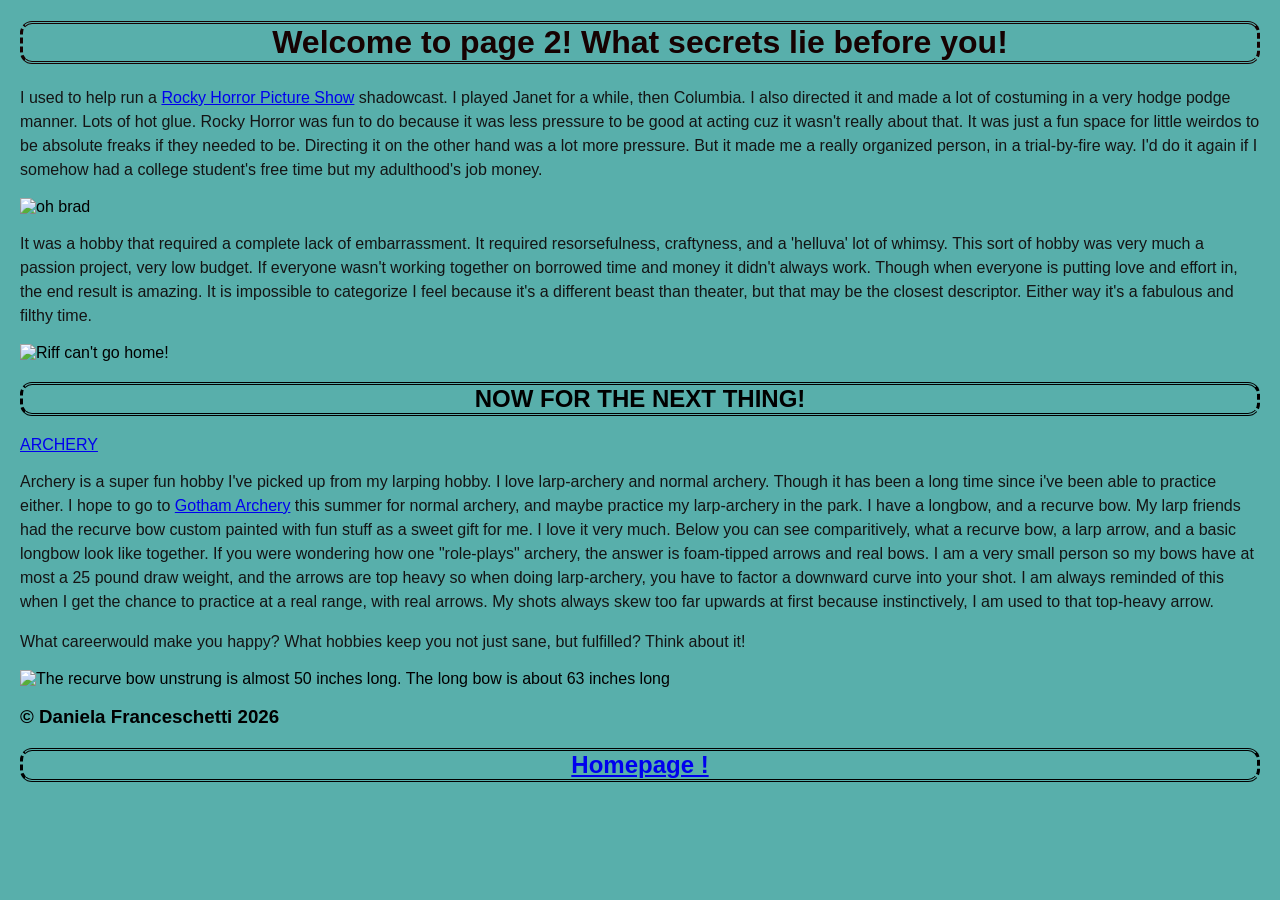
==== page2.html @ 975a1683 "Add files via upload" ====
<!DOCTYPE html>
<html lang="en">
<head>
    <meta charset="UTF-8">
    <meta name="viewport" content="width=device-width, initial-scale=1.0">
    <title>page 2</title> 
    <style>
        body {
            font-family: 'Franklin Gothic Medium', 'Arial Narrow', Arial, sans-serif, sans-serif;
            background-color: #58afab;
            margin: 20px;
        }
        h1 {
            color: #160202;text-align: center
        }
        p {
            color: #141414;
            line-height: 1.5;
        }
        h1 {
  border-style: double dashed double dashed;
  border-radius: 12px;
  text-align: center;
}

        h2 {
  border-style: double dashed double dashed;
  border-radius: 12px;
  text-align: center;
        }
    </style>
</head><body>
        <h1>Welcome to page 2! What secrets lie before you!</h1>
        <p>
            I used to help run a <a href="https://en.wikipedia.org/wiki/The_Rocky_Horror_Picture_Show"a>Rocky Horror Picture Show</a> shadowcast. I played Janet for a while, then Columbia. I also directed it and made a lot of costuming in a very hodge podge manner.
            Lots of hot glue. Rocky Horror was fun to do because it was less pressure to be good at acting cuz it wasn't really about that. 
            It was just a fun space for little weirdos to be absolute freaks if they needed to be. Directing it on the other hand was a lot more pressure. 
            But it made me a really organized person, in a trial-by-fire way. I'd do it again if I somehow had a college student's free time but my adulthood's job money. 
        </p>
        <img src="images/OhBrad.jpg" height="500" title="oh brad">
        <p> It was a hobby that required a complete lack of embarrassment. It required resorsefulness, craftyness, and a 'helluva' lot of whimsy. This sort of hobby was very much a passion project, very low budget.
            If everyone wasn't working together on borrowed time and money it didn't always work. Though when everyone is putting love and effort in, the end result is amazing.
            It is impossible to categorize I feel because it's a different beast than theater, but that may be the closest descriptor. Either way it's a fabulous and filthy time.
        </p>
        <img src="images/sadriffraff.jpg" height="500" title="Riff can't go home!">
        <h2>NOW FOR THE NEXT THING!</h2>
        <a href="https://en.wikipedia.org/wiki/Archery"a>ARCHERY</a>
        <p>Archery is a super fun hobby I've picked up from my larping hobby. I love larp-archery and normal archery.
            Though it has been a long time since i've been able to practice either. I hope to go to <a href="https://www.got-archery.com/"a>Gotham Archery</a> this summer for normal archery, and maybe practice my larp-archery in the park.
            I have a longbow, and a recurve bow. My larp friends had the recurve bow custom painted with fun stuff as a sweet gift for me. I love it very much. Below you can see comparitively, what a recurve bow, a larp arrow, and a basic longbow look like together.
            If you were wondering how one "role-plays" archery, the answer is foam-tipped arrows and real bows. I am a very small person so my bows have at most a 25 pound draw weight, and the arrows are top heavy so when doing larp-archery, you have to factor a downward curve into your shot.
            I am always reminded of this when I get the chance to practice at a real range, with real arrows. My shots always skew too far upwards at first because instinctively, I am used to that top-heavy arrow. 
        </p>
        <p>What careerwould make you happy? What hobbies keep you not just sane, but fulfilled? Think about it!</p>
    <img src="images/bows.jpg" height="600" title="Pretending to be Legolas" alt="The recurve bow unstrung is almost 50 inches long. The long bow is about 63 inches long">
<h3>© Daniela Franceschetti 2026</h3>
    <div class="footer"><h2><a href="index.html">Homepage !</a></h2></div>
 </html><body>
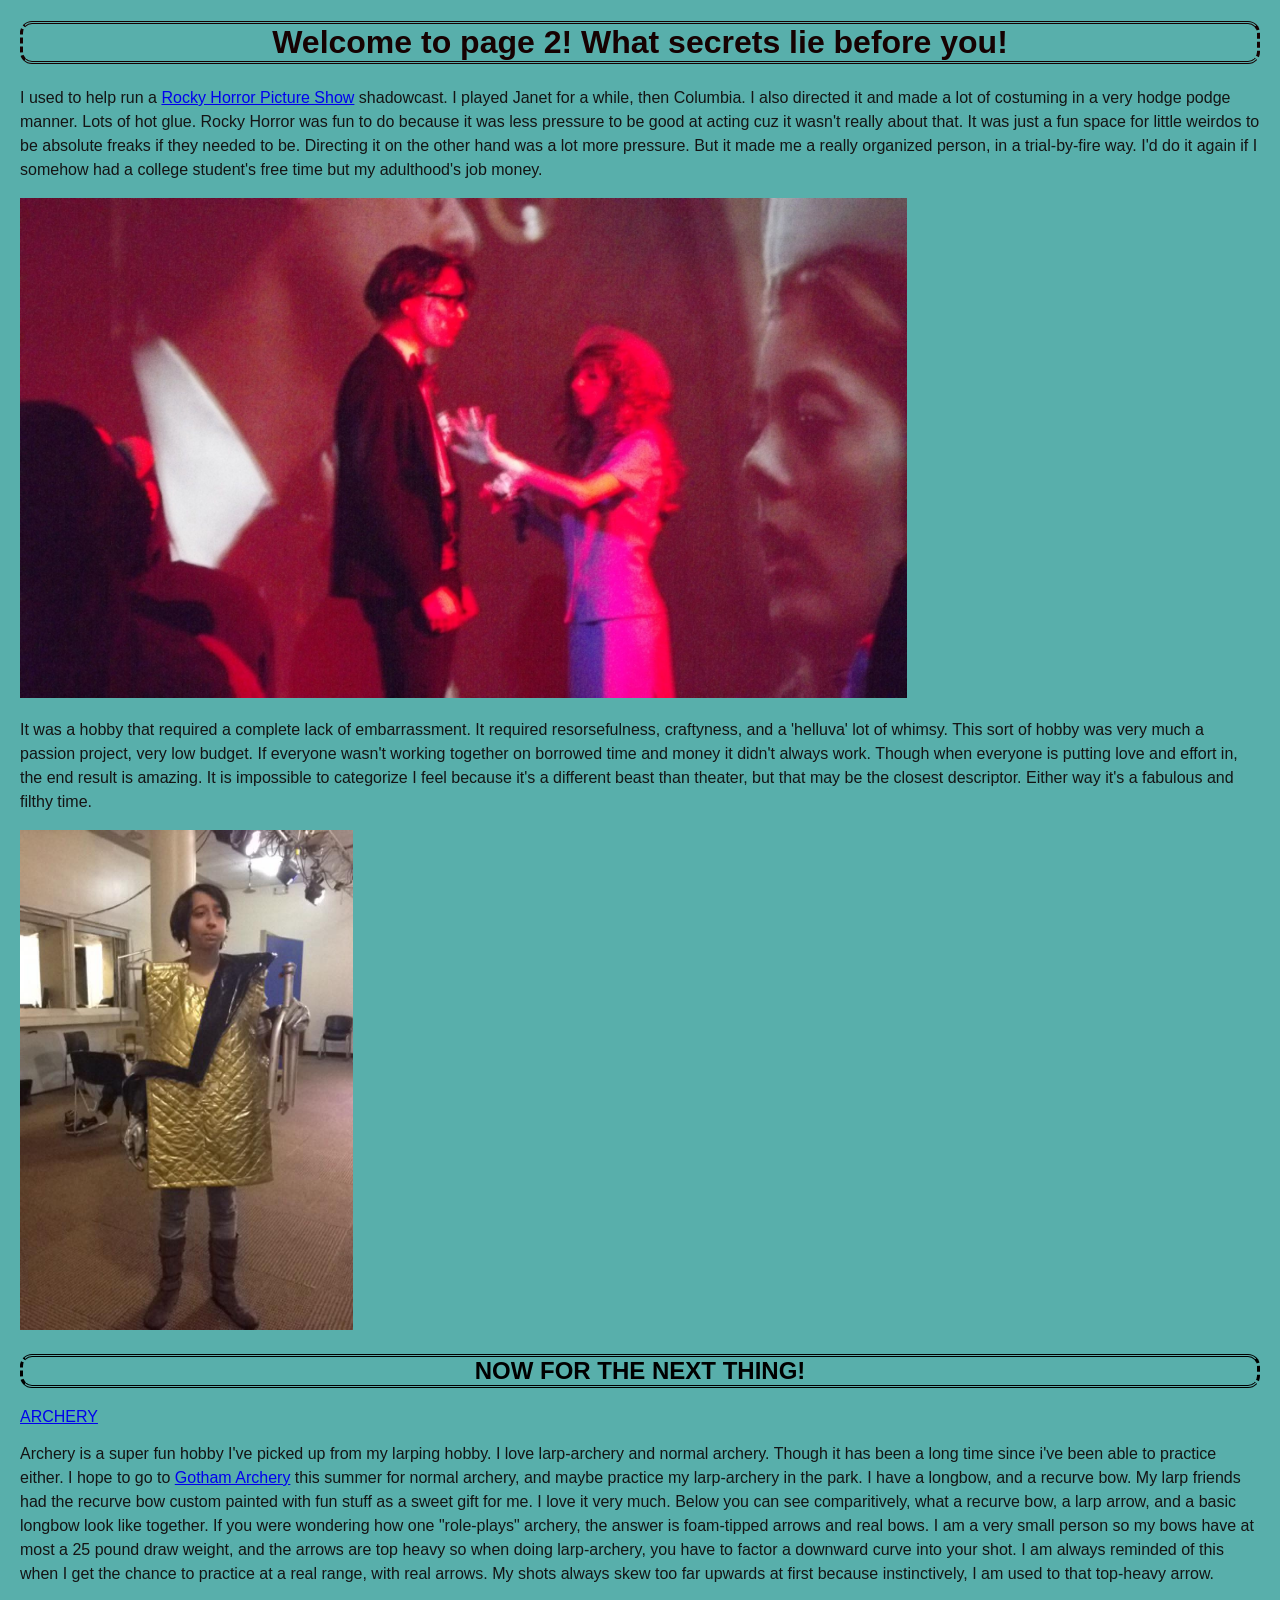
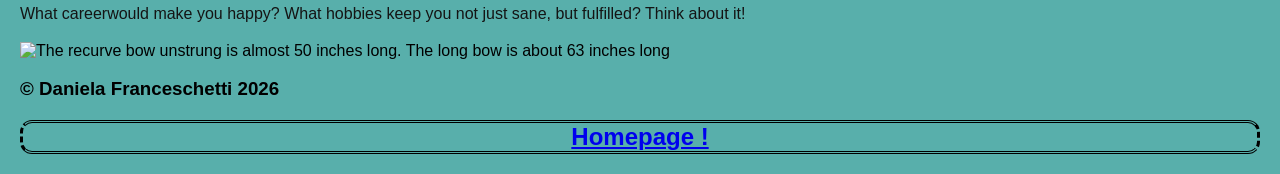
==== commit 347c4ec1: "Update page2.html" ====
--- a/page2.html
+++ b/page2.html
@@ -37,12 +37,12 @@
             It was just a fun space for little weirdos to be absolute freaks if they needed to be. Directing it on the other hand was a lot more pressure. 
             But it made me a really organized person, in a trial-by-fire way. I'd do it again if I somehow had a college student's free time but my adulthood's job money. 
         </p>
-        <img src="images/OhBrad.jpg" height="500" title="oh brad">
+        <img src="OhBrad.jpg" height="500" title="oh brad">
         <p> It was a hobby that required a complete lack of embarrassment. It required resorsefulness, craftyness, and a 'helluva' lot of whimsy. This sort of hobby was very much a passion project, very low budget.
             If everyone wasn't working together on borrowed time and money it didn't always work. Though when everyone is putting love and effort in, the end result is amazing.
             It is impossible to categorize I feel because it's a different beast than theater, but that may be the closest descriptor. Either way it's a fabulous and filthy time.
         </p>
-        <img src="images/sadriffraff.jpg" height="500" title="Riff can't go home!">
+        <img src="sadriffraff.jpg" height="500" title="Riff can't go home!">
         <h2>NOW FOR THE NEXT THING!</h2>
         <a href="https://en.wikipedia.org/wiki/Archery"a>ARCHERY</a>
         <p>Archery is a super fun hobby I've picked up from my larping hobby. I love larp-archery and normal archery.
@@ -52,7 +52,7 @@
             I am always reminded of this when I get the chance to practice at a real range, with real arrows. My shots always skew too far upwards at first because instinctively, I am used to that top-heavy arrow. 
         </p>
         <p>What careerwould make you happy? What hobbies keep you not just sane, but fulfilled? Think about it!</p>
-    <img src="images/bows.jpg" height="600" title="Pretending to be Legolas" alt="The recurve bow unstrung is almost 50 inches long. The long bow is about 63 inches long">
+    <img src="bows.jpg" height="600" title="Pretending to be Legolas" alt="The recurve bow unstrung is almost 50 inches long. The long bow is about 63 inches long">
 <h3>© Daniela Franceschetti 2026</h3>
     <div class="footer"><h2><a href="index.html">Homepage !</a></h2></div>
- </html><body> + </html><body> 
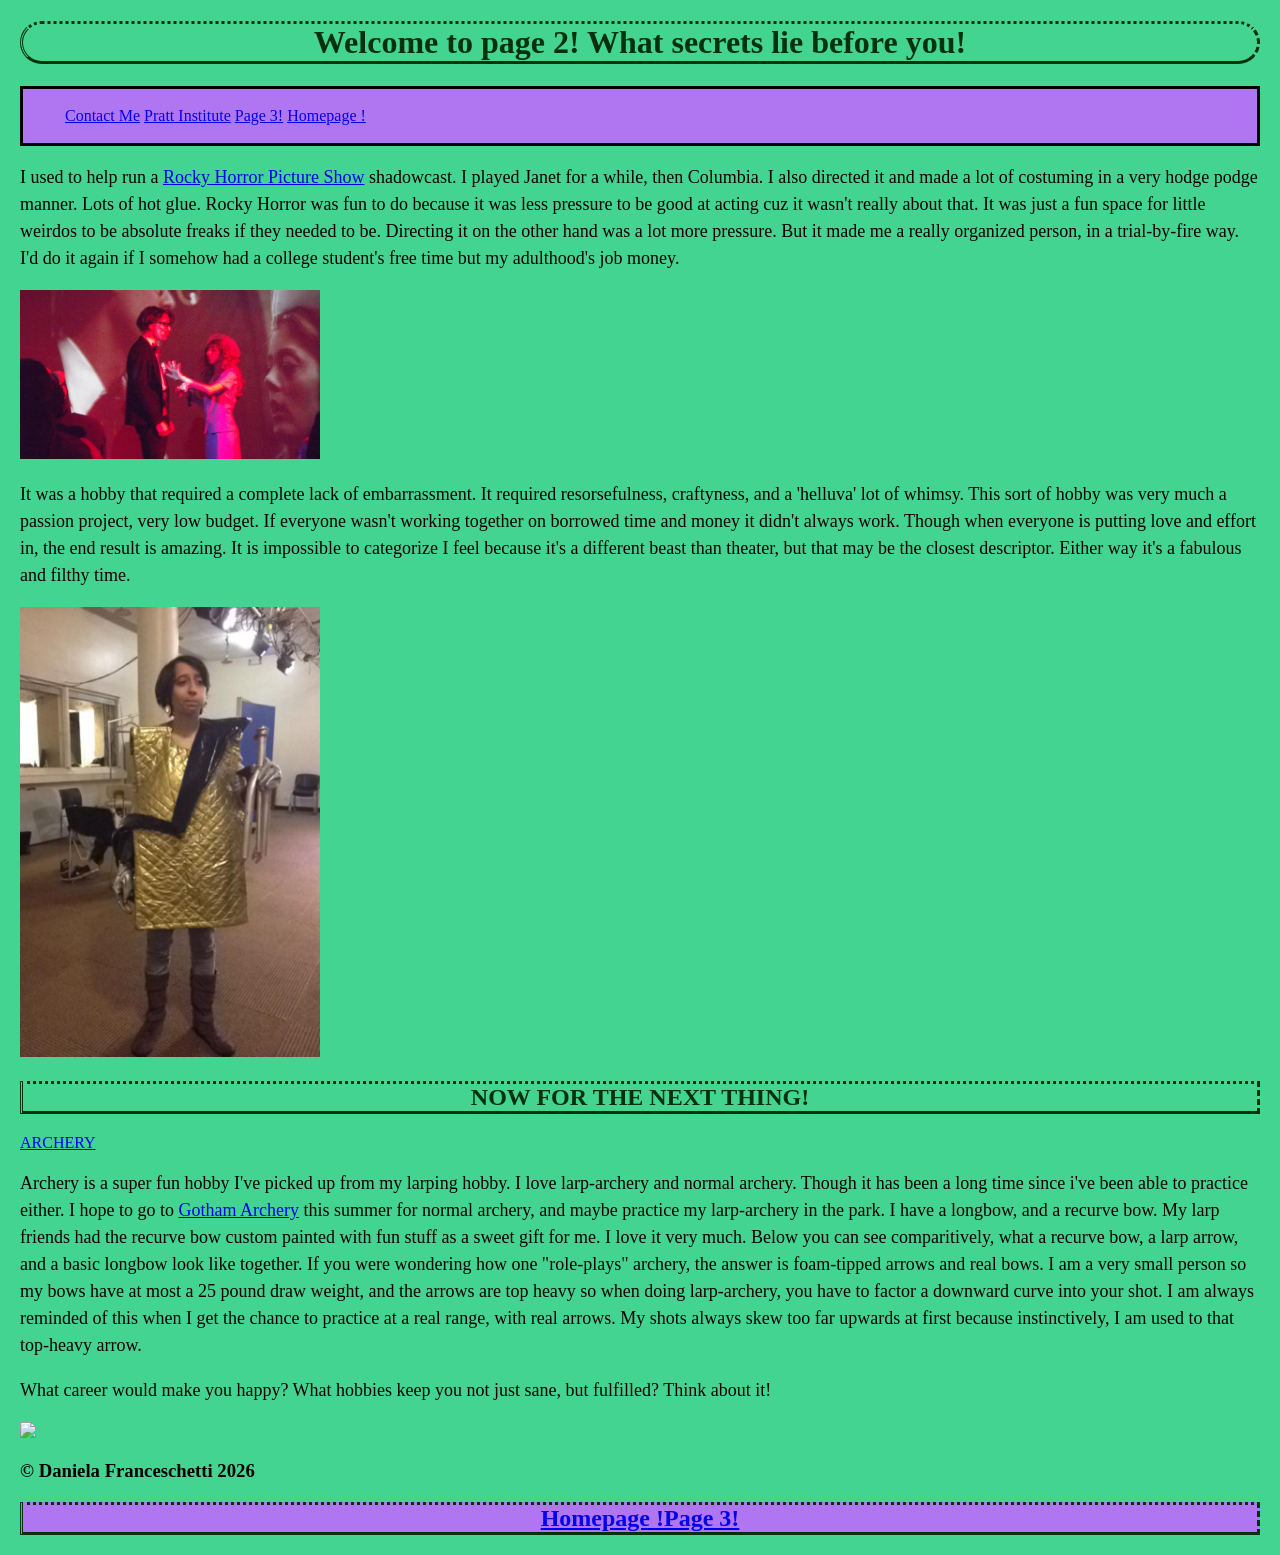
==== commit b15e3144: "Add files via upload" ====
--- a/page2.html
+++ b/page2.html
@@ -4,55 +4,41 @@
     <meta charset="UTF-8">
     <meta name="viewport" content="width=device-width, initial-scale=1.0">
     <title>page 2</title> 
-    <style>
-        body {
-            font-family: 'Franklin Gothic Medium', 'Arial Narrow', Arial, sans-serif, sans-serif;
-            background-color: #58afab;
-            margin: 20px;
-        }
-        h1 {
-            color: #160202;text-align: center
-        }
-        p {
-            color: #141414;
-            line-height: 1.5;
-        }
-        h1 {
-  border-style: double dashed double dashed;
-  border-radius: 12px;
-  text-align: center;
-}
-
-        h2 {
-  border-style: double dashed double dashed;
-  border-radius: 12px;
-  text-align: center;
-        }
-    </style>
+    <link rel="stylesheet" href="style.css">
 </head><body>
+    <header>
         <h1>Welcome to page 2! What secrets lie before you!</h1>
+    <nav>
+    <ul>
+      <th><a href="mailto:danielarosmina@gmail.com">Contact Me</a></th>
+      <th><a href="https://www.pratt.edu/">Pratt Institute</a></th>
+      <th><a href="page3.html">Page 3!</a></th>
+      <th><a href="index.html">Homepage !</a></th>
+    </ul>
+  </nav>
+    </header>   
         <p>
-            I used to help run a <a href="https://en.wikipedia.org/wiki/The_Rocky_Horror_Picture_Show"a>Rocky Horror Picture Show</a> shadowcast. I played Janet for a while, then Columbia. I also directed it and made a lot of costuming in a very hodge podge manner.
+            I used to help run a <a href="https://en.wikipedia.org/wiki/The_Rocky_Horror_Picture_Show">Rocky Horror Picture Show</a> shadowcast. I played Janet for a while, then Columbia. I also directed it and made a lot of costuming in a very hodge podge manner.
             Lots of hot glue. Rocky Horror was fun to do because it was less pressure to be good at acting cuz it wasn't really about that. 
             It was just a fun space for little weirdos to be absolute freaks if they needed to be. Directing it on the other hand was a lot more pressure. 
             But it made me a really organized person, in a trial-by-fire way. I'd do it again if I somehow had a college student's free time but my adulthood's job money. 
         </p>
-        <img src="OhBrad.jpg" height="500" title="oh brad">
+        <img src="OhBrad.jpg" title="oh brad">
         <p> It was a hobby that required a complete lack of embarrassment. It required resorsefulness, craftyness, and a 'helluva' lot of whimsy. This sort of hobby was very much a passion project, very low budget.
             If everyone wasn't working together on borrowed time and money it didn't always work. Though when everyone is putting love and effort in, the end result is amazing.
             It is impossible to categorize I feel because it's a different beast than theater, but that may be the closest descriptor. Either way it's a fabulous and filthy time.
         </p>
-        <img src="sadriffraff.jpg" height="500" title="Riff can't go home!">
+        <img src="sadriffraff.jpg" title="Riff can't go home!">
         <h2>NOW FOR THE NEXT THING!</h2>
-        <a href="https://en.wikipedia.org/wiki/Archery"a>ARCHERY</a>
+        <a href="https://en.wikipedia.org/wiki/Archery">ARCHERY</a>
         <p>Archery is a super fun hobby I've picked up from my larping hobby. I love larp-archery and normal archery.
-            Though it has been a long time since i've been able to practice either. I hope to go to <a href="https://www.got-archery.com/"a>Gotham Archery</a> this summer for normal archery, and maybe practice my larp-archery in the park.
+            Though it has been a long time since i've been able to practice either. I hope to go to <a href="https://www.got-archery.com/">Gotham Archery</a> this summer for normal archery, and maybe practice my larp-archery in the park.
             I have a longbow, and a recurve bow. My larp friends had the recurve bow custom painted with fun stuff as a sweet gift for me. I love it very much. Below you can see comparitively, what a recurve bow, a larp arrow, and a basic longbow look like together.
             If you were wondering how one "role-plays" archery, the answer is foam-tipped arrows and real bows. I am a very small person so my bows have at most a 25 pound draw weight, and the arrows are top heavy so when doing larp-archery, you have to factor a downward curve into your shot.
             I am always reminded of this when I get the chance to practice at a real range, with real arrows. My shots always skew too far upwards at first because instinctively, I am used to that top-heavy arrow. 
         </p>
-        <p>What careerwould make you happy? What hobbies keep you not just sane, but fulfilled? Think about it!</p>
-    <img src="bows.jpg" height="600" title="Pretending to be Legolas" alt="The recurve bow unstrung is almost 50 inches long. The long bow is about 63 inches long">
+        <p>What career would make you happy? What hobbies keep you not just sane, but fulfilled? Think about it!</p>
+    <img src="bows.jpg">
 <h3>© Daniela Franceschetti 2026</h3>
-    <div class="footer"><h2><a href="index.html">Homepage !</a></h2></div>
- </html><body> 
+    <div class="footer"><h2><a href="index.html">Homepage !</a><a href="page3.html">Page 3!</a></h2></div>
+ </html><body> 
--- a/style.css
+++ b/style.css
@@ -0,0 +1,37 @@
+ body {
+        font-family: 'Garamond';
+        background-color:#44D491;
+        margin: 20px;
+        }
+    img {
+        width: 300px; max-width: 100%; height: auto;
+        }
+    h1 {
+    border-style: dotted dashed solid double;text-align: center; color:#01310d; border-radius: 25px;
+    }
+    h2{
+    border-style: dotted dashed solid double;text-align: center; color:#01310d;
+    }
+    div {
+     background-color: rgb(176, 118, 241);
+     text-align: center;
+        }
+     h1 {
+            color: #01310d;
+        }
+    p {
+            color: #0e0202;
+            line-height: 1.5;
+            font-size: 18px;
+        }
+  table, th, td {
+  border-style: double; border:1px solid black}
+  nav{
+    background-color: rgb(176, 118, 241);
+    padding: 2px; 
+    border-style: solid; 
+  }
+#footer{
+    text-align: center; 
+    font-style: bold; 
+}
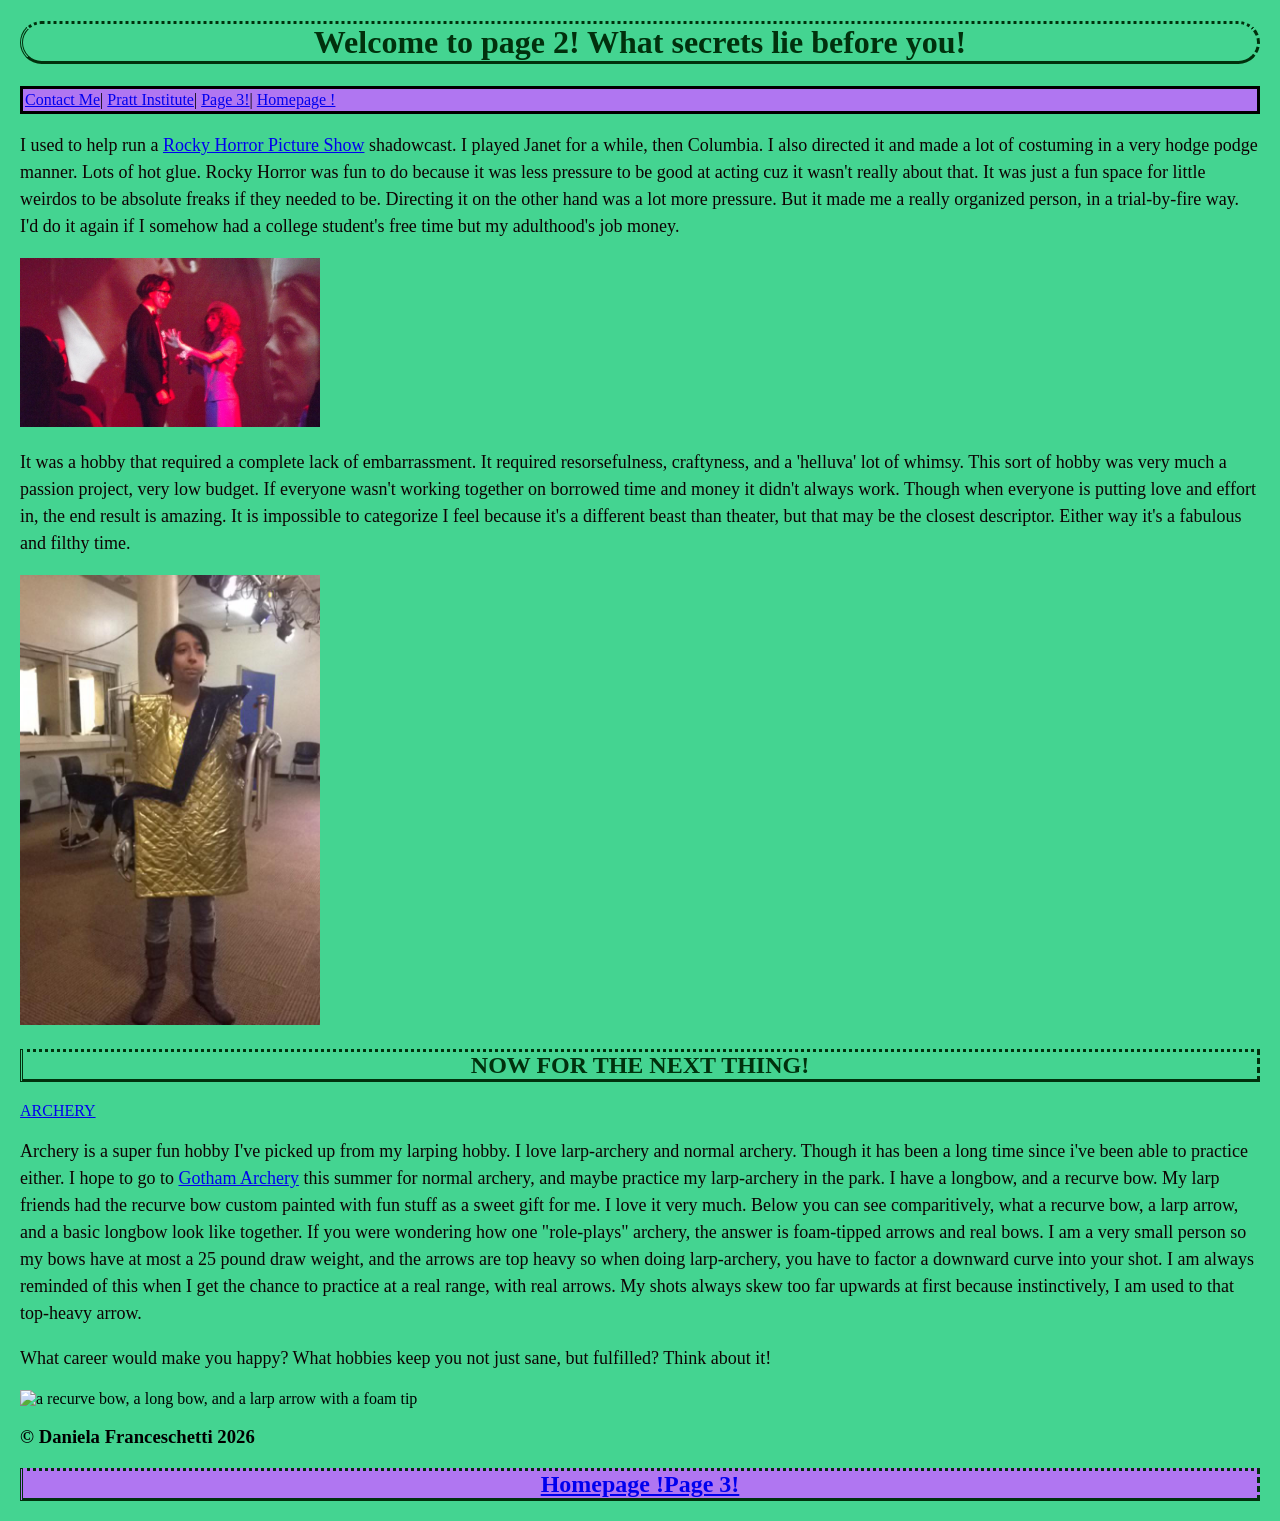
==== commit b627f037: "Update page2.html" ====
--- a/page2.html
+++ b/page2.html
@@ -5,16 +5,15 @@
     <meta name="viewport" content="width=device-width, initial-scale=1.0">
     <title>page 2</title> 
     <link rel="stylesheet" href="style.css">
-</head><body>
+</head>
+    <body>
     <header>
         <h1>Welcome to page 2! What secrets lie before you!</h1>
     <nav>
-    <ul>
-      <th><a href="mailto:danielarosmina@gmail.com">Contact Me</a></th>
-      <th><a href="https://www.pratt.edu/">Pratt Institute</a></th>
-      <th><a href="page3.html">Page 3!</a></th>
-      <th><a href="index.html">Homepage !</a></th>
-    </ul>
+      <a href="mailto:danielarosmina@gmail.com">Contact Me</a>|
+      <a href="https://www.pratt.edu/">Pratt Institute</a>|
+      <a href="page3.html">Page 3!</a>|
+      <a href="index.html">Homepage !</a>
   </nav>
     </header>   
         <p>
@@ -23,7 +22,7 @@
             It was just a fun space for little weirdos to be absolute freaks if they needed to be. Directing it on the other hand was a lot more pressure. 
             But it made me a really organized person, in a trial-by-fire way. I'd do it again if I somehow had a college student's free time but my adulthood's job money. 
         </p>
-        <img src="OhBrad.jpg" title="oh brad">
+        <img src="OhBrad.jpg" alt="me in a pink skirtsuit and my friend playing brad in an ill fitting regular suit" title="oh brad">
         <p> It was a hobby that required a complete lack of embarrassment. It required resorsefulness, craftyness, and a 'helluva' lot of whimsy. This sort of hobby was very much a passion project, very low budget.
             If everyone wasn't working together on borrowed time and money it didn't always work. Though when everyone is putting love and effort in, the end result is amazing.
             It is impossible to categorize I feel because it's a different beast than theater, but that may be the closest descriptor. Either way it's a fabulous and filthy time.
@@ -38,7 +37,8 @@
             I am always reminded of this when I get the chance to practice at a real range, with real arrows. My shots always skew too far upwards at first because instinctively, I am used to that top-heavy arrow. 
         </p>
         <p>What career would make you happy? What hobbies keep you not just sane, but fulfilled? Think about it!</p>
-    <img src="bows.jpg">
+    <img src="bows.jpg" alt="a recurve bow, a long bow, and a larp arrow with a foam tip">
 <h3>© Daniela Franceschetti 2026</h3>
+</body> 
     <div class="footer"><h2><a href="index.html">Homepage !</a><a href="page3.html">Page 3!</a></h2></div>
- </html><body> +    </html>
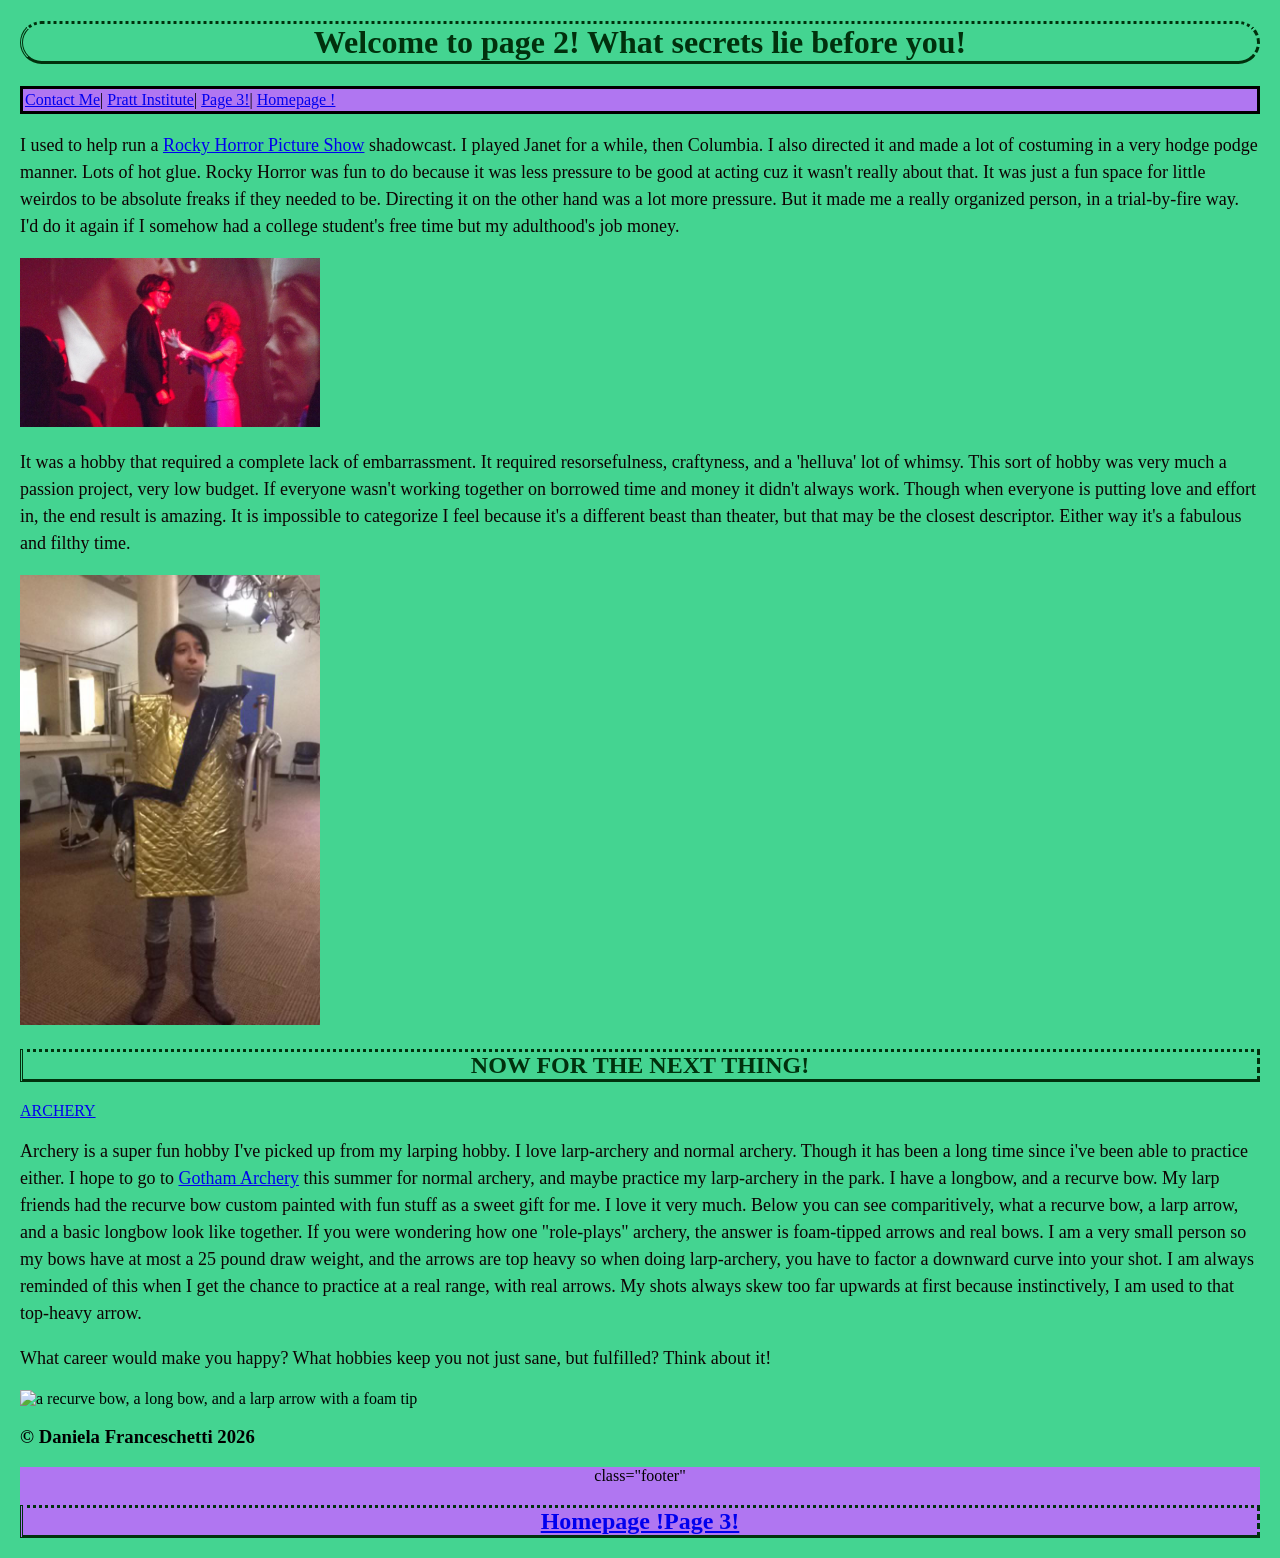
==== commit 83d0560f: "Update page2.html" ====
--- a/page2.html
+++ b/page2.html
@@ -40,5 +40,5 @@
     <img src="bows.jpg" alt="a recurve bow, a long bow, and a larp arrow with a foam tip">
 <h3>© Daniela Franceschetti 2026</h3>
 </body> 
-    <div class="footer"><h2><a href="index.html">Homepage !</a><a href="page3.html">Page 3!</a></h2></div>
+    <div>class="footer"<h2><a href="index.html">Homepage !</a><a href="page3.html">Page 3!</a></h2></div>
     </html>
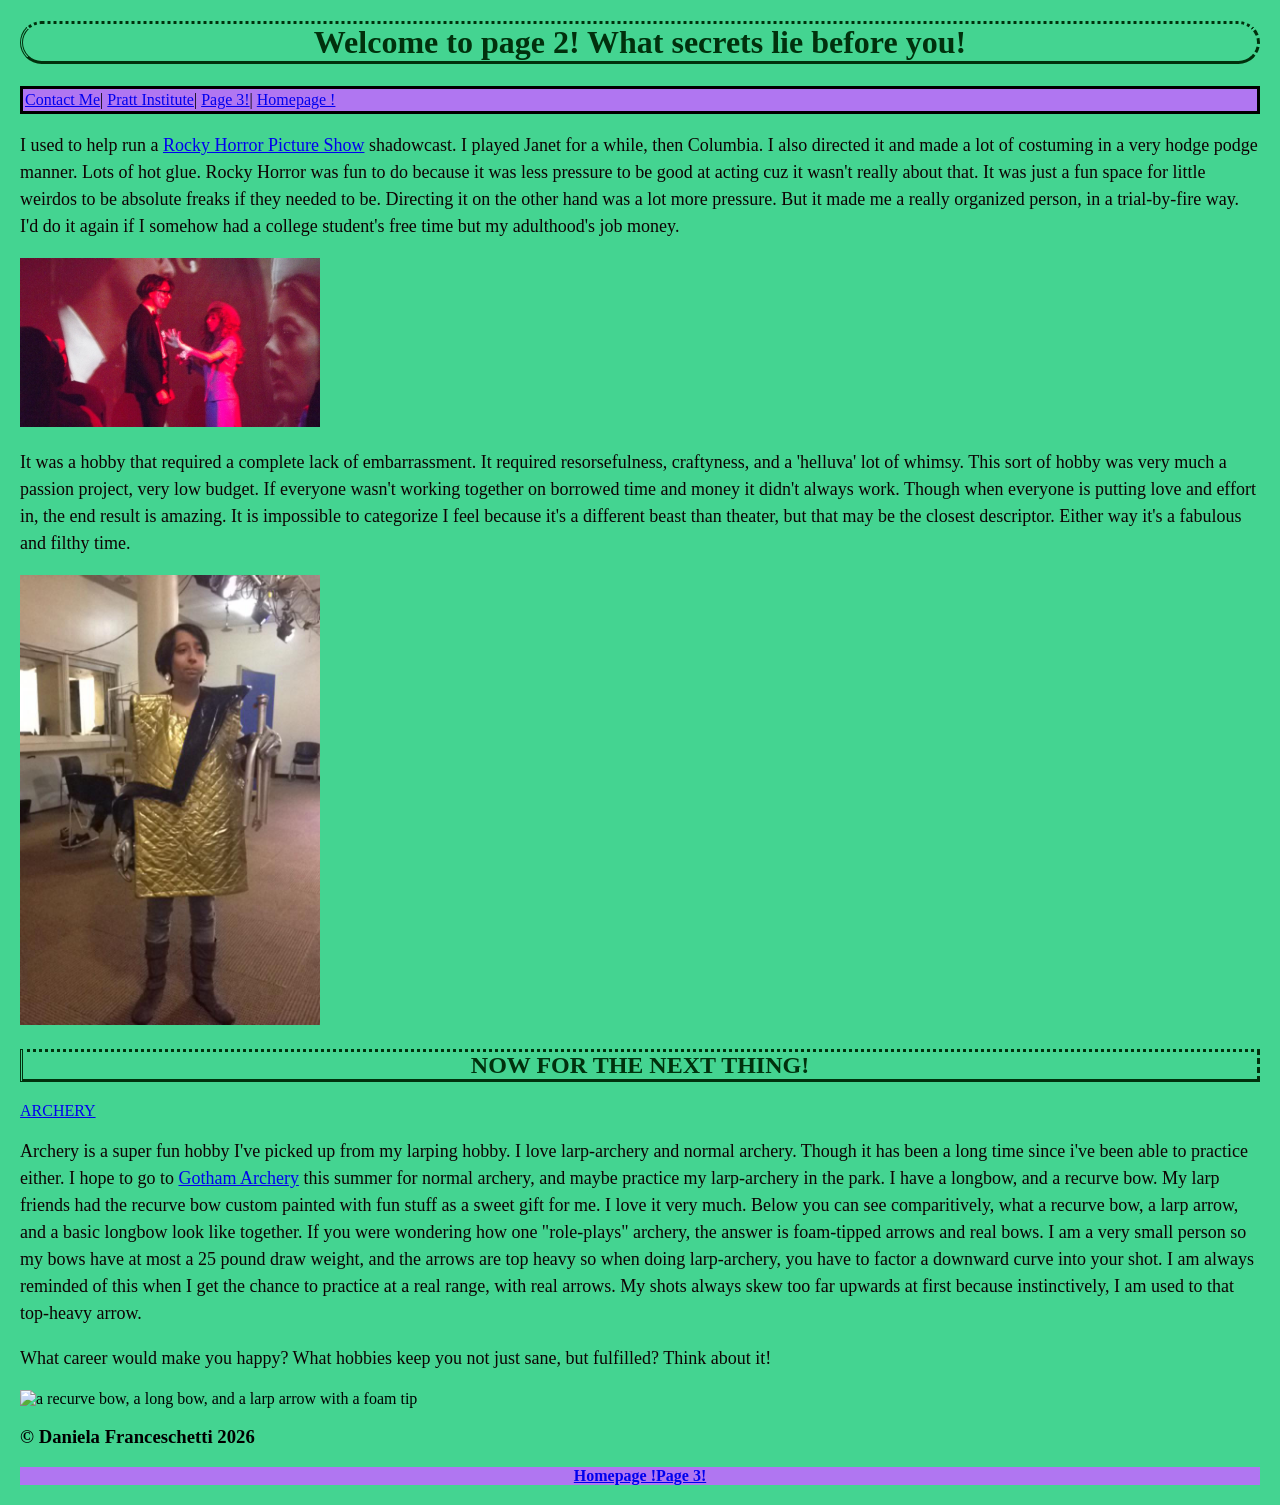
==== commit 5a8d4df3: "Update page2.html" ====
--- a/page2.html
+++ b/page2.html
@@ -39,6 +39,6 @@
         <p>What career would make you happy? What hobbies keep you not just sane, but fulfilled? Think about it!</p>
     <img src="bows.jpg" alt="a recurve bow, a long bow, and a larp arrow with a foam tip">
 <h3>© Daniela Franceschetti 2026</h3>
+<div id="footer"<h2><a href="index.html">Homepage !</a><a href="page3.html">Page 3!</a></h2></div>       
 </body> 
-    <div>class="footer"<h2><a href="index.html">Homepage !</a><a href="page3.html">Page 3!</a></h2></div>
     </html>
--- a/style.css
+++ b/style.css
@@ -33,5 +33,5 @@
   }
 #footer{
     text-align: center; 
-    font-style: bold; 
-}+    font-weight: bold; 
+}
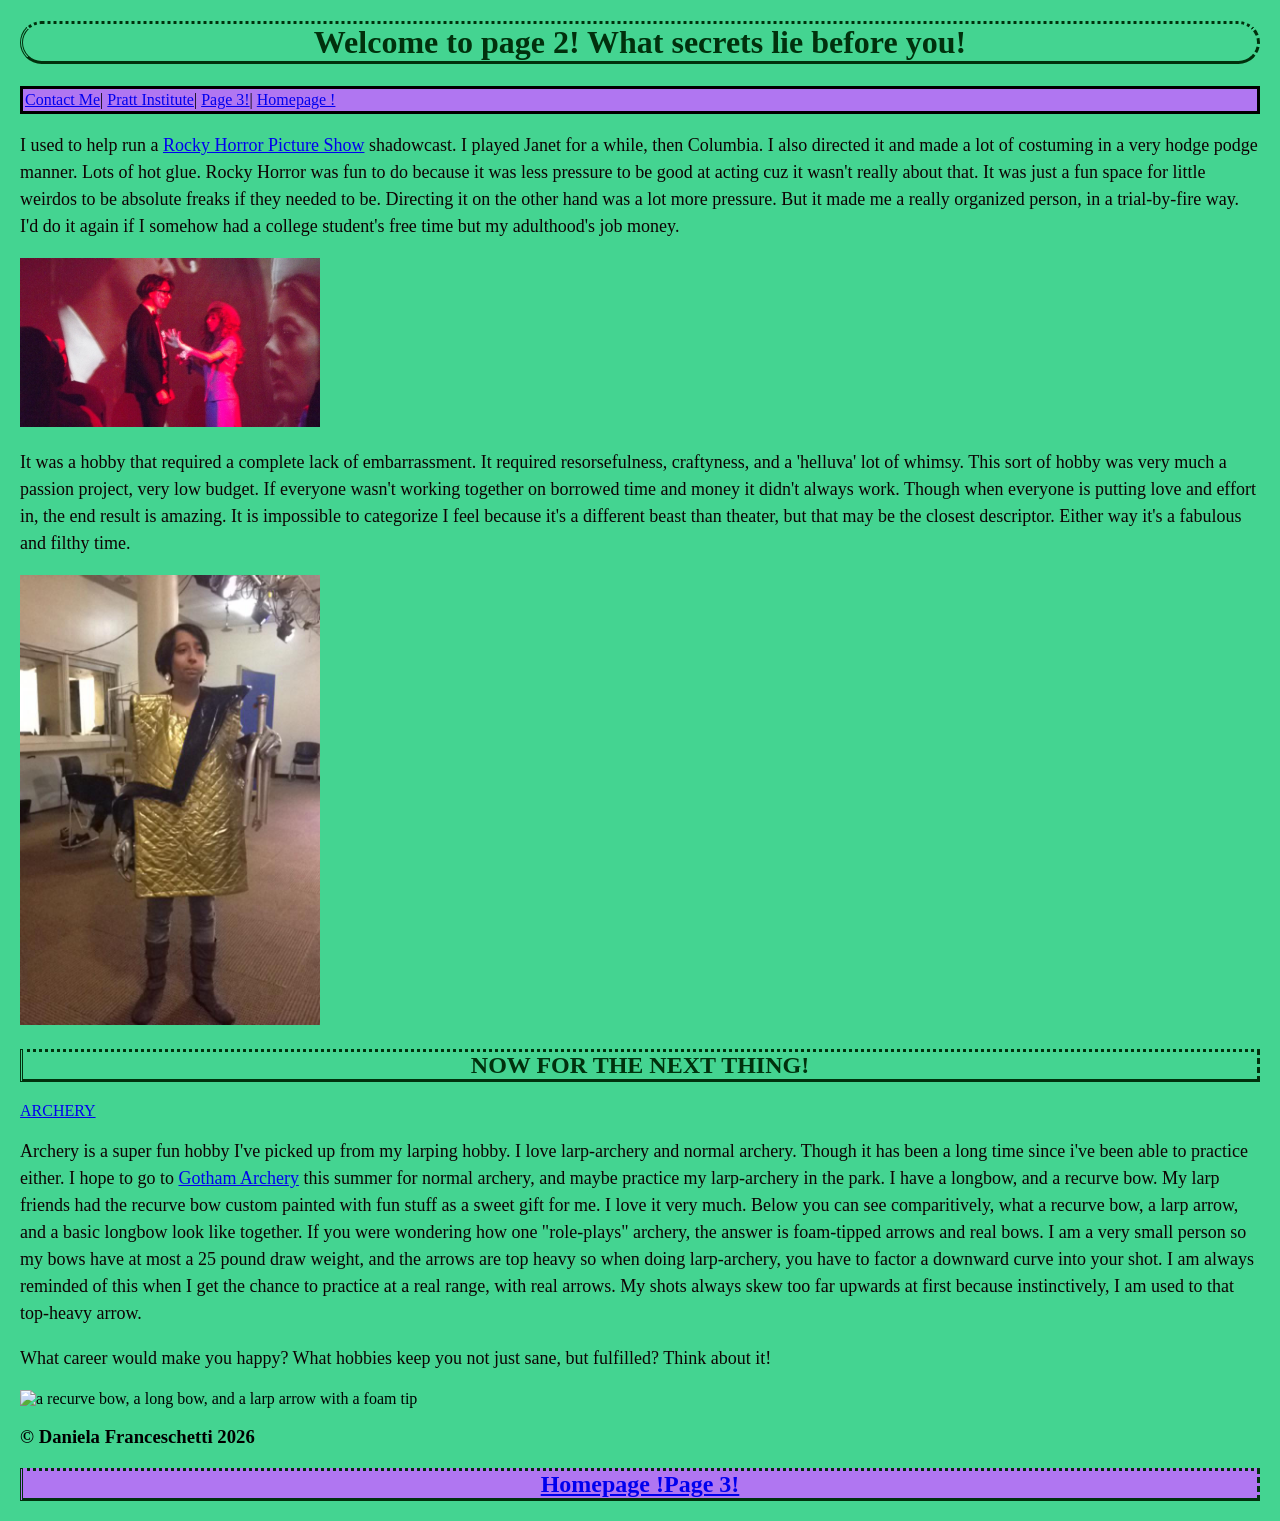
==== commit 62c3847d: "Update page2.html" ====
--- a/page2.html
+++ b/page2.html
@@ -39,6 +39,6 @@
         <p>What career would make you happy? What hobbies keep you not just sane, but fulfilled? Think about it!</p>
     <img src="bows.jpg" alt="a recurve bow, a long bow, and a larp arrow with a foam tip">
 <h3>© Daniela Franceschetti 2026</h3>
-<div id="footer"<h2><a href="index.html">Homepage !</a><a href="page3.html">Page 3!</a></h2></div>       
+<div id="footer"><h2><a href="index.html">Homepage !</a><a href="page3.html">Page 3!</a></h2></div>       
 </body> 
     </html>
